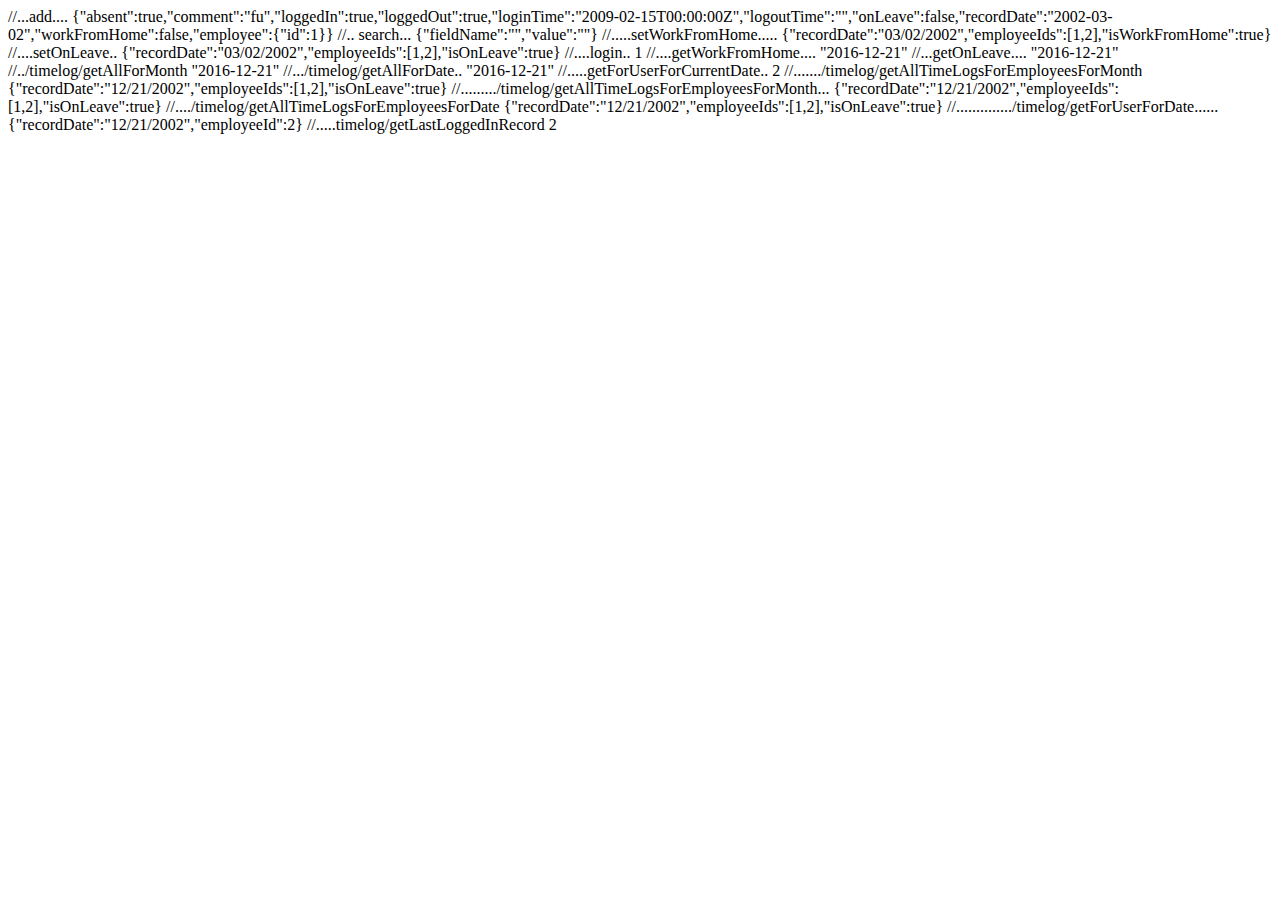
==== src/main/webapp/modules/JsonServerCallingWay/json.html @ 3c6d5b15 "commeting the services working fine and add one folder(JsonServerCallingWay) where we can call servi" ====
<!DOCTYPE html>
<html>
<head>

<title>json</title>
</head>
<body>
//...add....
	{"absent":true,"comment":"fu","loggedIn":true,"loggedOut":true,"loginTime":"2009-02-15T00:00:00Z","logoutTime":"","onLeave":false,"recordDate":"2002-03-02","workFromHome":false,"employee":{"id":1}}
	//.. search...
	{"fieldName":"","value":""}
	//.....setWorkFromHome.....
	
	{"recordDate":"03/02/2002","employeeIds":[1,2],"isWorkFromHome":true}
	//....setOnLeave..
	{"recordDate":"03/02/2002","employeeIds":[1,2],"isOnLeave":true}
	//....login..
	1
	//....getWorkFromHome....
	"2016-12-21"
	//...getOnLeave....
	"2016-12-21"
	//../timelog/getAllForMonth
	"2016-12-21"
	//.../timelog/getAllForDate..
	"2016-12-21"
	//.....getForUserForCurrentDate..
	2
	//......./timelog/getAllTimeLogsForEmployeesForMonth
	{"recordDate":"12/21/2002","employeeIds":[1,2],"isOnLeave":true}
	//........./timelog/getAllTimeLogsForEmployeesForMonth...
	{"recordDate":"12/21/2002","employeeIds":[1,2],"isOnLeave":true}
	//..../timelog/getAllTimeLogsForEmployeesForDate
	{"recordDate":"12/21/2002","employeeIds":[1,2],"isOnLeave":true}
	//............../timelog/getForUserForDate......
	{"recordDate":"12/21/2002","employeeId":2}
	//.....timelog/getLastLoggedInRecord
	2
</body>
</html>
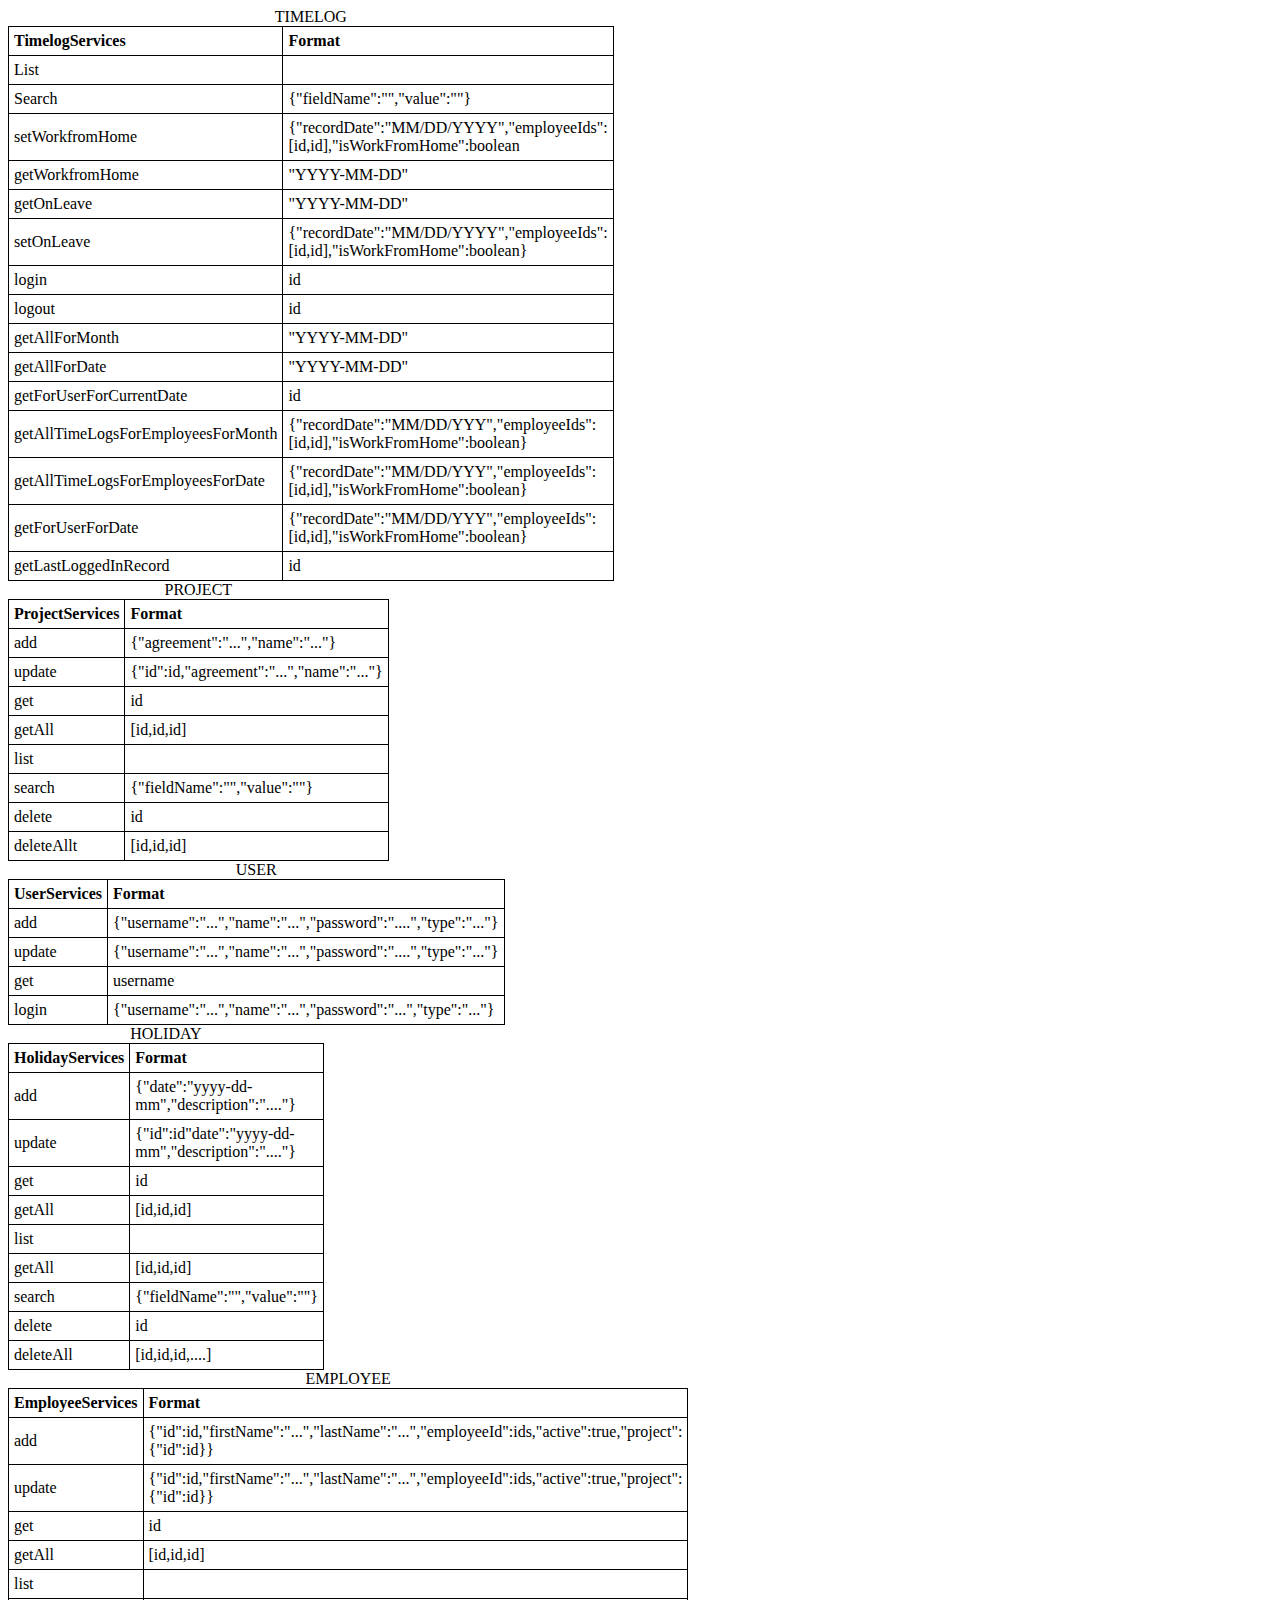
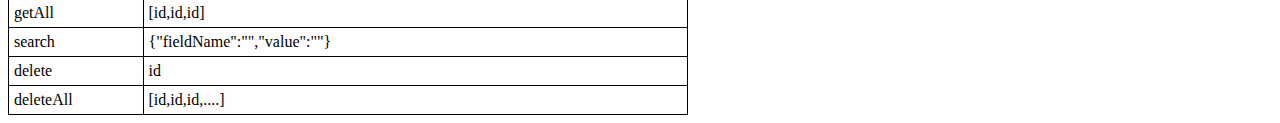
==== commit 22bd0196: "timelog AngularServices and jsonServiceCalling updated" ====
--- a/src/main/webapp/modules/JsonServerCallingWay/json.html
+++ b/src/main/webapp/modules/JsonServerCallingWay/json.html
@@ -1,40 +1,241 @@
-<!DOCTYPE html>
+ <!DOCTYPE html>
 <html>
 <head>
-
-<title>json</title>
+<style>
+table, th, td {
+    border: 1px solid black;
+    border-collapse: collapse;
+}
+th, td {
+    padding: 5px;
+    text-align: left;
+}
+</style>
 </head>
 <body>
-//...add....
-	{"absent":true,"comment":"fu","loggedIn":true,"loggedOut":true,"loginTime":"2009-02-15T00:00:00Z","logoutTime":"","onLeave":false,"recordDate":"2002-03-02","workFromHome":false,"employee":{"id":1}}
-	//.. search...
-	{"fieldName":"","value":""}
-	//.....setWorkFromHome.....
-	
-	{"recordDate":"03/02/2002","employeeIds":[1,2],"isWorkFromHome":true}
-	//....setOnLeave..
-	{"recordDate":"03/02/2002","employeeIds":[1,2],"isOnLeave":true}
-	//....login..
-	1
-	//....getWorkFromHome....
-	"2016-12-21"
-	//...getOnLeave....
-	"2016-12-21"
-	//../timelog/getAllForMonth
-	"2016-12-21"
-	//.../timelog/getAllForDate..
-	"2016-12-21"
-	//.....getForUserForCurrentDate..
-	2
-	//......./timelog/getAllTimeLogsForEmployeesForMonth
-	{"recordDate":"12/21/2002","employeeIds":[1,2],"isOnLeave":true}
-	//........./timelog/getAllTimeLogsForEmployeesForMonth...
-	{"recordDate":"12/21/2002","employeeIds":[1,2],"isOnLeave":true}
-	//..../timelog/getAllTimeLogsForEmployeesForDate
-	{"recordDate":"12/21/2002","employeeIds":[1,2],"isOnLeave":true}
-	//............../timelog/getForUserForDate......
-	{"recordDate":"12/21/2002","employeeId":2}
-	//.....timelog/getLastLoggedInRecord
-	2
+
+<table style="width:20%">
+  <caption>TIMELOG</caption>
+  <tr>
+    <th>TimelogServices</th>
+    <th>Format</th>
+  </tr>
+  <tr>
+    <td>List</td>
+    <td></td>
+  </tr>
+  <tr>
+    <td>Search</td>
+    <td>{"fieldName":"","value":""}</td>
+  </tr>
+   <tr>
+    <td>setWorkfromHome</td>
+    <td>{"recordDate":"MM/DD/YYYY","employeeIds":[id,id],"isWorkFromHome":boolean</td>
+  </tr>
+   <tr>
+    <td>getWorkfromHome</td>
+    <td>"YYYY-MM-DD"</td>
+  </tr>
+   <tr>
+    <td>getOnLeave</td>
+    <td>"YYYY-MM-DD"</td>
+  </tr>
+   <tr>
+    <td>setOnLeave</td>
+    <td>{"recordDate":"MM/DD/YYYY","employeeIds":[id,id],"isWorkFromHome":boolean}</td>
+  </tr>
+   <tr>
+    <td>login</td>
+    <td>id</td>
+  </tr>
+   <tr>
+    <td>logout</td>
+    <td>id</td>
+  </tr>
+   <tr>
+    <td>getAllForMonth</td>
+    <td>"YYYY-MM-DD"</td>
+  </tr>
+   <tr>
+    <td>getAllForDate</td>
+    <td>"YYYY-MM-DD"</td>
+  </tr>
+   <tr>
+    <td>getForUserForCurrentDate</td>
+    <td>id</td>
+  </tr>
+   <tr>
+    <td>getAllTimeLogsForEmployeesForMonth</td>
+    <td>{"recordDate":"MM/DD/YYY","employeeIds":[id,id],"isWorkFromHome":boolean}</td>
+  </tr>
+   <tr>
+    <td>getAllTimeLogsForEmployeesForDate</td>
+    <td>{"recordDate":"MM/DD/YYY","employeeIds":[id,id],"isWorkFromHome":boolean}</td>
+  </tr>
+   <tr>
+    <td>getForUserForDate</td>
+    <td>{"recordDate":"MM/DD/YYY","employeeIds":[id,id],"isWorkFromHome":boolean}</td>
+  </tr>
+   <tr>
+    <td>getLastLoggedInRecord</td>
+    <td>id</td>
+  </tr></table>
+  
+  <table style="width:20%">
+  <caption>PROJECT</caption>
+   <tr>
+    <th>ProjectServices</th>
+    <th>Format</th>
+  </tr>
+   <tr>
+    <td>add</td>
+    <td>{"agreement":"...","name":"..."}</td>
+  </tr>
+  <tr>
+    <td>update</td>
+    <td>{"id":id,"agreement":"...","name":"..."}</td>
+  </tr>
+   <tr>
+    <td>get</td>
+    <td>id</td>
+  </tr>
+   <tr>
+    <td>getAll</td>
+    <td>[id,id,id]</td>
+  </tr>
+   <tr>
+    <td>list</td>
+    <td></td>
+  </tr>
+   <tr>
+    <td>search</td>
+    <td>{"fieldName":"","value":""}</td>
+  </tr>
+   <tr>
+    <td>delete</td>
+    <td>id</td>
+  </tr>
+   <tr>
+    <td>deleteAllt</td>
+    <td>[id,id,id]</td>
+  </tr>
+</table>
+
+
+  <table style="width:20%">
+  <caption>USER</caption>
+   <tr>
+    <th>UserServices</th>
+    <th>Format</th>
+  </tr>
+   <tr>
+    <td>add</td>
+    <td>{"username":"...","name":"...","password":"....","type":"..."}</td>
+  </tr>
+  <tr>
+    <td>update</td>
+    <td>{"username":"...","name":"...","password":"....","type":"..."}</td>
+  </tr>
+   <tr>
+    <td>get</td>
+    <td>username</td>
+  </tr>
+   <tr>
+    <td>login</td>
+    <td>{"username":"...","name":"...","password":"...","type":"..."}</td>
+  </tr>
+  </table>
+  
+   <table style="width:20%">
+  <caption>HOLIDAY</caption>
+   <tr>
+    <th>HolidayServices</th>
+    <th>Format</th>
+  </tr>
+   <tr>
+    <td>add</td>
+    <td>{"date":"yyyy-dd-mm","description":"...."}</td>
+  </tr>
+  <tr>
+    <td>update</td>
+    <td>{"id":id"date":"yyyy-dd-mm","description":"...."}</td>
+  </tr>
+   <tr>
+    <td>get</td>
+    <td>id</td>
+  </tr>
+  <tr>
+    <td>getAll</td>
+    <td>[id,id,id]</td>
+  </tr>
+  <tr>
+    <td>list</td>
+    <td></td>
+  </tr>
+  <tr>
+    <td>getAll</td>
+    <td>[id,id,id]</td>
+  </tr>
+  <tr>
+    <td>search</td>
+    <td>{"fieldName":"","value":""}</td>
+  </tr>
+   <tr>
+    <td>delete</td>
+    <td>id</td>
+  </tr>
+     <tr>
+    <td>deleteAll</td>
+    <td>[id,id,id,....]</td>
+  </tr>
+  </table>
+  
+  
+    <table style="width:20%">
+  <caption>EMPLOYEE</caption>
+   <tr>
+    <th>EmployeeServices</th>
+    <th>Format</th>
+  </tr>
+   <tr>
+    <td>add</td>
+    <td>{"id":id,"firstName":"...","lastName":"...","employeeId":ids,"active":true,"project":{"id":id}}</td>
+  </tr>
+  <tr>
+    <td>update</td>
+    <td>{"id":id,"firstName":"...","lastName":"...","employeeId":ids,"active":true,"project":{"id":id}}</td>
+  </tr>
+   <tr>
+    <td>get</td>
+    <td>id</td>
+  </tr>
+  <tr>
+    <td>getAll</td>
+    <td>[id,id,id]</td>
+  </tr>
+  <tr>
+    <td>list</td>
+    <td></td>
+  </tr>
+  <tr>
+    <td>getAll</td>
+    <td>[id,id,id]</td>
+  </tr>
+  <tr>
+    <td>search</td>
+    <td>{"fieldName":"","value":""}</td>
+  </tr>
+   <tr>
+    <td>delete</td>
+    <td>id</td>
+  </tr>
+     <tr>
+    <td>deleteAll</td>
+    <td>[id,id,id,....]</td>
+  </tr>
+  </table>
+
 </body>
-</html>+</html>
+   
+   
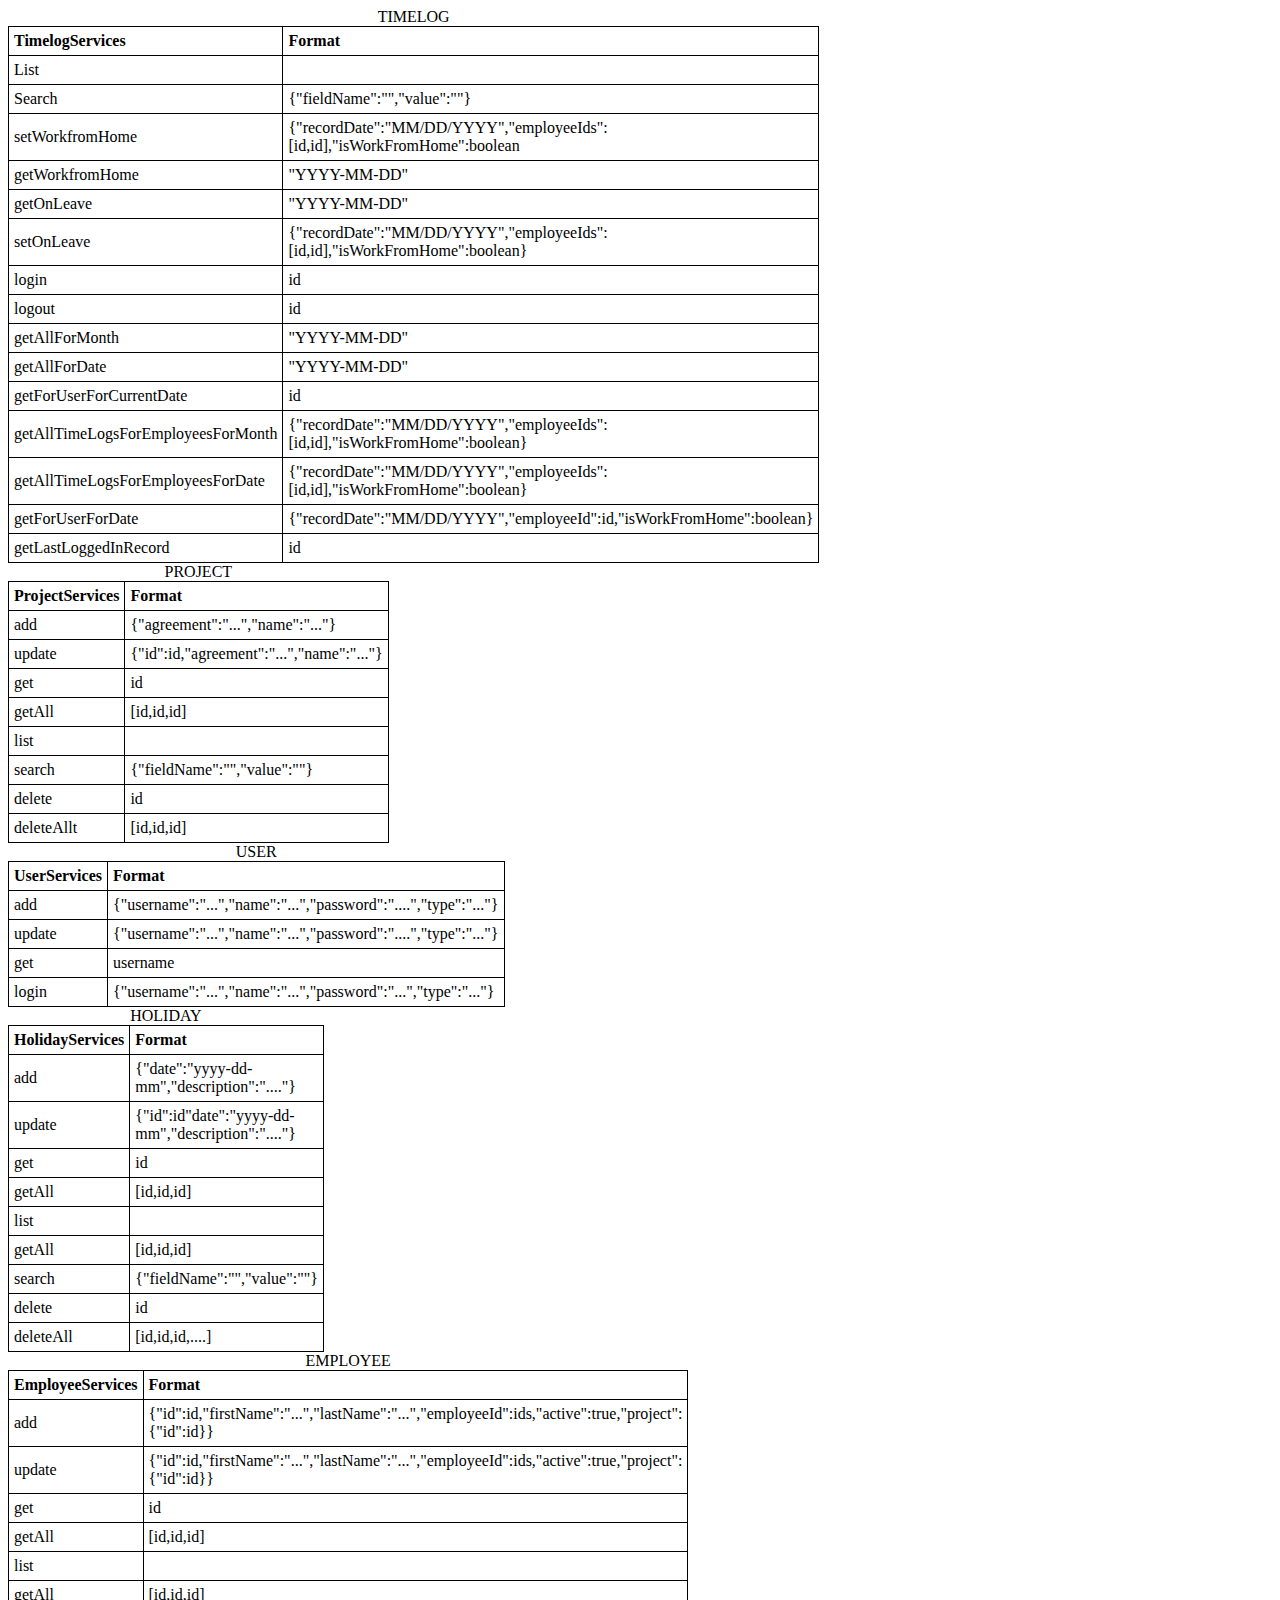
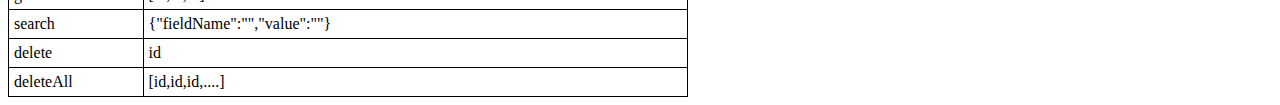
==== commit 5f3b5b7c: "commiting holidaysPage along with their services and controller" ====
--- a/src/main/webapp/modules/JsonServerCallingWay/json.html
+++ b/src/main/webapp/modules/JsonServerCallingWay/json.html
@@ -66,15 +66,15 @@
   </tr>
    <tr>
     <td>getAllTimeLogsForEmployeesForMonth</td>
-    <td>{"recordDate":"MM/DD/YYY","employeeIds":[id,id],"isWorkFromHome":boolean}</td>
+    <td>{"recordDate":"MM/DD/YYYY","employeeIds":[id,id],"isWorkFromHome":boolean}</td>
   </tr>
    <tr>
     <td>getAllTimeLogsForEmployeesForDate</td>
-    <td>{"recordDate":"MM/DD/YYY","employeeIds":[id,id],"isWorkFromHome":boolean}</td>
+    <td>{"recordDate":"MM/DD/YYYY","employeeIds":[id,id],"isWorkFromHome":boolean}</td>
   </tr>
    <tr>
     <td>getForUserForDate</td>
-    <td>{"recordDate":"MM/DD/YYY","employeeIds":[id,id],"isWorkFromHome":boolean}</td>
+    <td>{"recordDate":"MM/DD/YYYY","employeeId":id,"isWorkFromHome":boolean}</td>
   </tr>
    <tr>
     <td>getLastLoggedInRecord</td>
